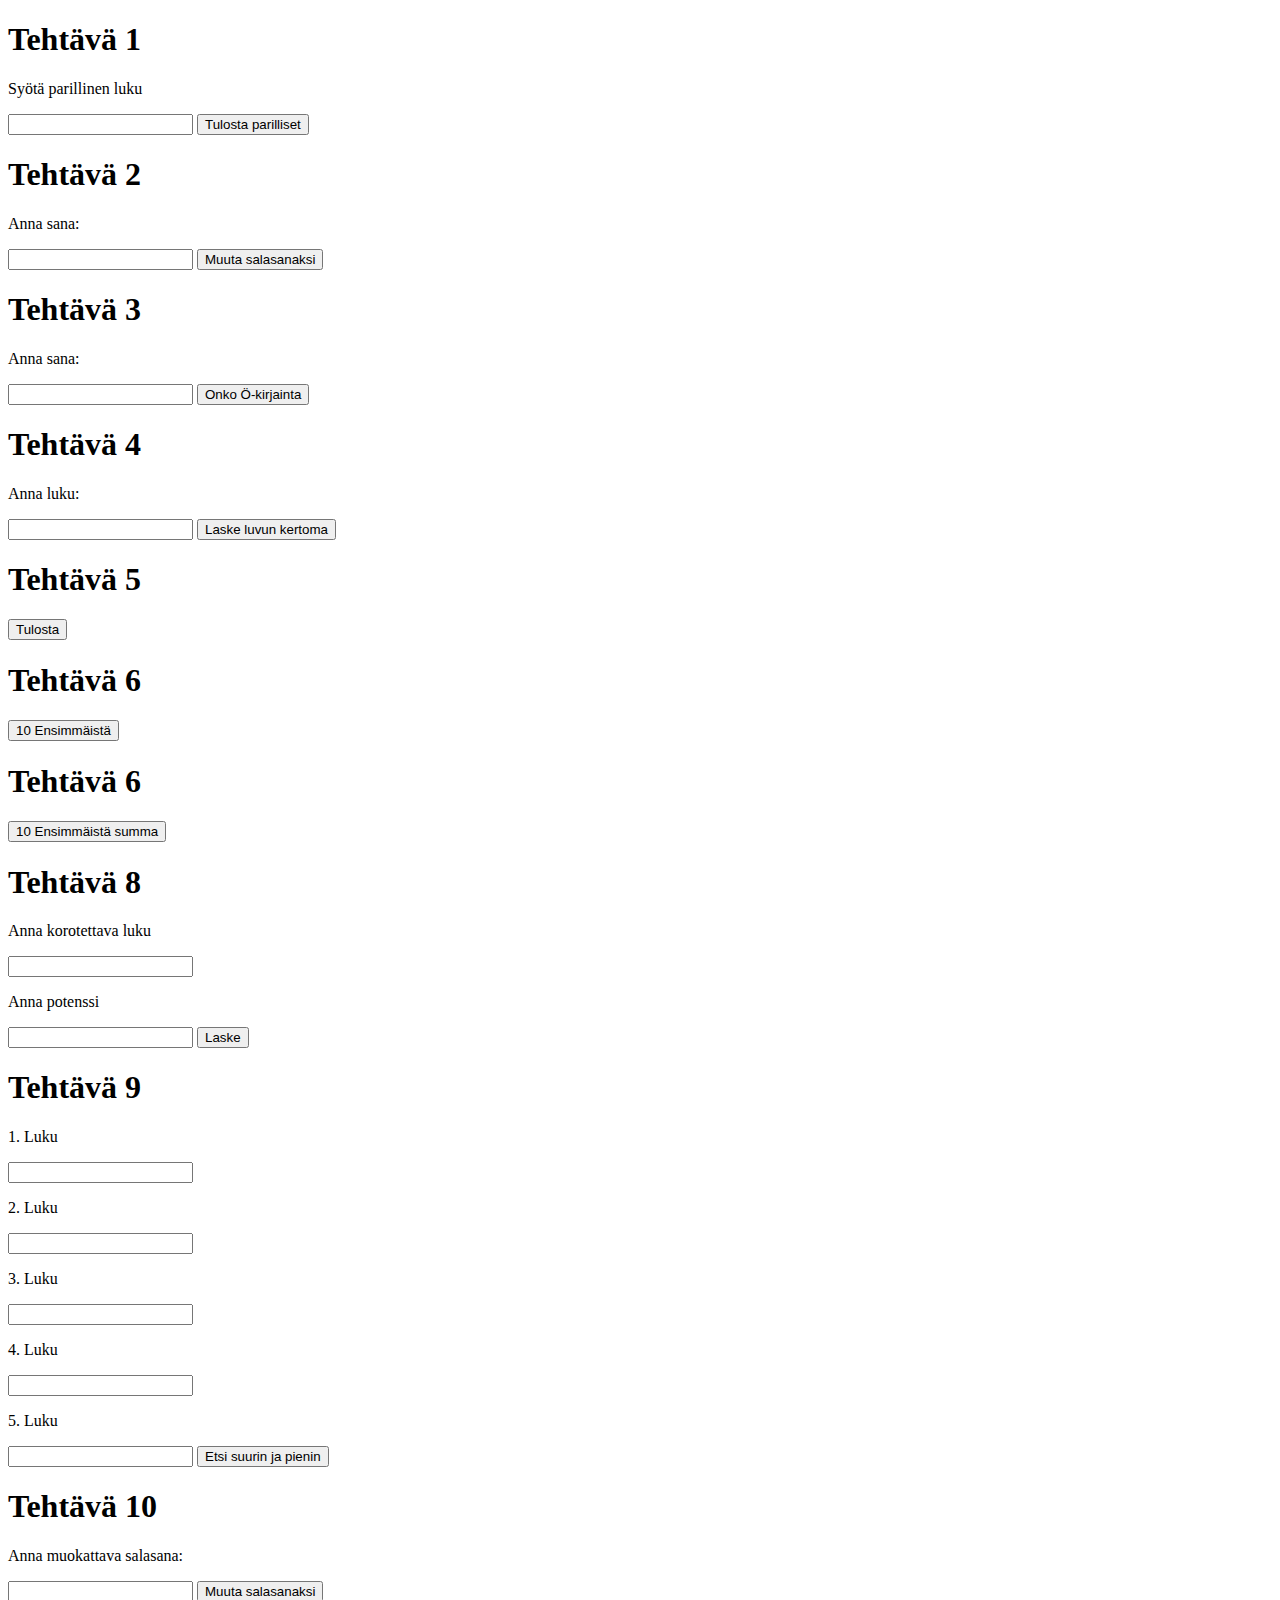
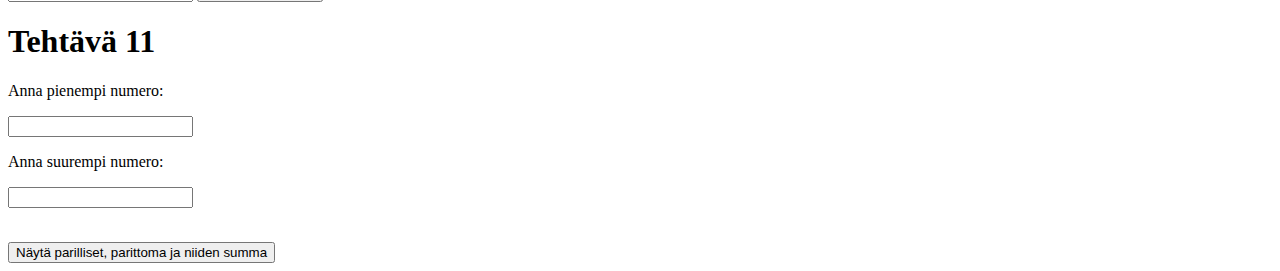
==== viikko2&3 tehtävät/vk3/index.html @ 333b7de7 "lisätty ja muokattu vk3 tehtäviä" ====
<!DOCTYPE html>
<html lang="en">
<head>
    <meta charset="UTF-8">
    <meta http-equiv="X-UA-Compatible">
    <meta name="viewport" content="width=device-width, initial-scale=1.0">
    <title>VIIKKO 3 TEHTÄVÄT</title>
</head>
<body>
    <div class="container">
        <div class="t1">
            <h1>Tehtävä 1</h1>
            <p>Syötä parillinen luku</p>
            <input type="text" name="parillinen" id="eka">
            <button onclick="parilliset()">Tulosta parilliset</button>
            <p id="v1"></p>
        </div>

        <div class="t2">
            <h1>Tehtävä 2</h1>
            <p>Anna sana: </p>
            <input type="text" name="salasana" id="toka">
            <button onclick="muuntaja()">Muuta salasanaksi</button>
            <p id="v2"></p>
        </div>

        <div class="t3">
            <h1>Tehtävä 3</h1>
            <p>Anna sana: </p>
            <input type="text" name="tarkastus" id="kolmas">
            <button onclick="check()">Onko Ö-kirjainta</button>
            <p id="v3"></p>
        </div>

        <div class="t4">
            <h1>Tehtävä 4</h1>
            <p>Anna luku: </p>
            <input type="text" name="kertoma" id="neljas">
            <button onclick="kertoma()">Laske luvun kertoma</button>
            <p id="v4"></p>
        </div>

        <div class="t5">
            <h1>Tehtävä 5</h1>
            <button onclick="hipheijaa()">Tulosta</button>
            <p id="v5"></p>
        </div>

        <div class="t6">
            <h1>Tehtävä 6</h1>
            <button onclick="kymmenen()">10 Ensimmäistä</button>
            <p id="v6"></p>
        </div>

        <div class="t7">
            <h1>Tehtävä 6</h1>
            <button onclick="summa()">10 Ensimmäistä summa</button>
            <p id="v7"></p>
        </div>

        <div class="t8">
            <h1>Tehtävä 8</h1>
            <p>Anna korotettava luku </p>
            <input type="text" name="luku" id="korotettava">
            <p>Anna potenssi</p>
            <input type="text" name="potenssi" id="potenssi">
            <button onclick="potenssi()">Laske</button>
            <p id="v8"></p>
        </div>
        <div class="t9">
            <h1>Tehtävä 9</h1>
            <p>1. Luku</p>
            <input type="text" name="luku1" id="luku1">
            <p>2. Luku</p>
            <input type="text" name="luku2" id="luku2">
            <p>3. Luku</p>
            <input type="text" name="luku3" id="luku3">
            <p>4. Luku</p>
            <input type="text" name="luku4" id="luku4">
            <p>5. Luku</p>
            <input type="text" name="luku5" id="luku5">
            <button onclick="minmax()">Etsi suurin ja pienin</button>
            <p id="v9"></p>
        </div>
        <div class="t10">
            <h1>Tehtävä 10</h1>
            <p>Anna muokattava salasana: </p>
            <input type="text" name="salasana" id="salis">
            <button onclick="saliksia()">Muuta salasanaksi</button>
            <p id="v10"></p>
        </div>
        <div class="t11">
            <h1>Tehtävä 11</h1>
            <p>Anna pienempi numero: </p>
            <input type="text" name="pienempi" id="pieninro">
            <p>Anna suurempi numero: </p>
            <input type="text" name="suurempi" id="isonro"><br><br>
            <p id="evenNro"></p>
            <p id="oddNro"></p>
            <button onclick="laskuja()">Näytä parilliset, parittoma ja niiden summa</button>
        </div>

    </div>
<script type="text/javascript" src="vk3.js"></script>
</body>
</html>
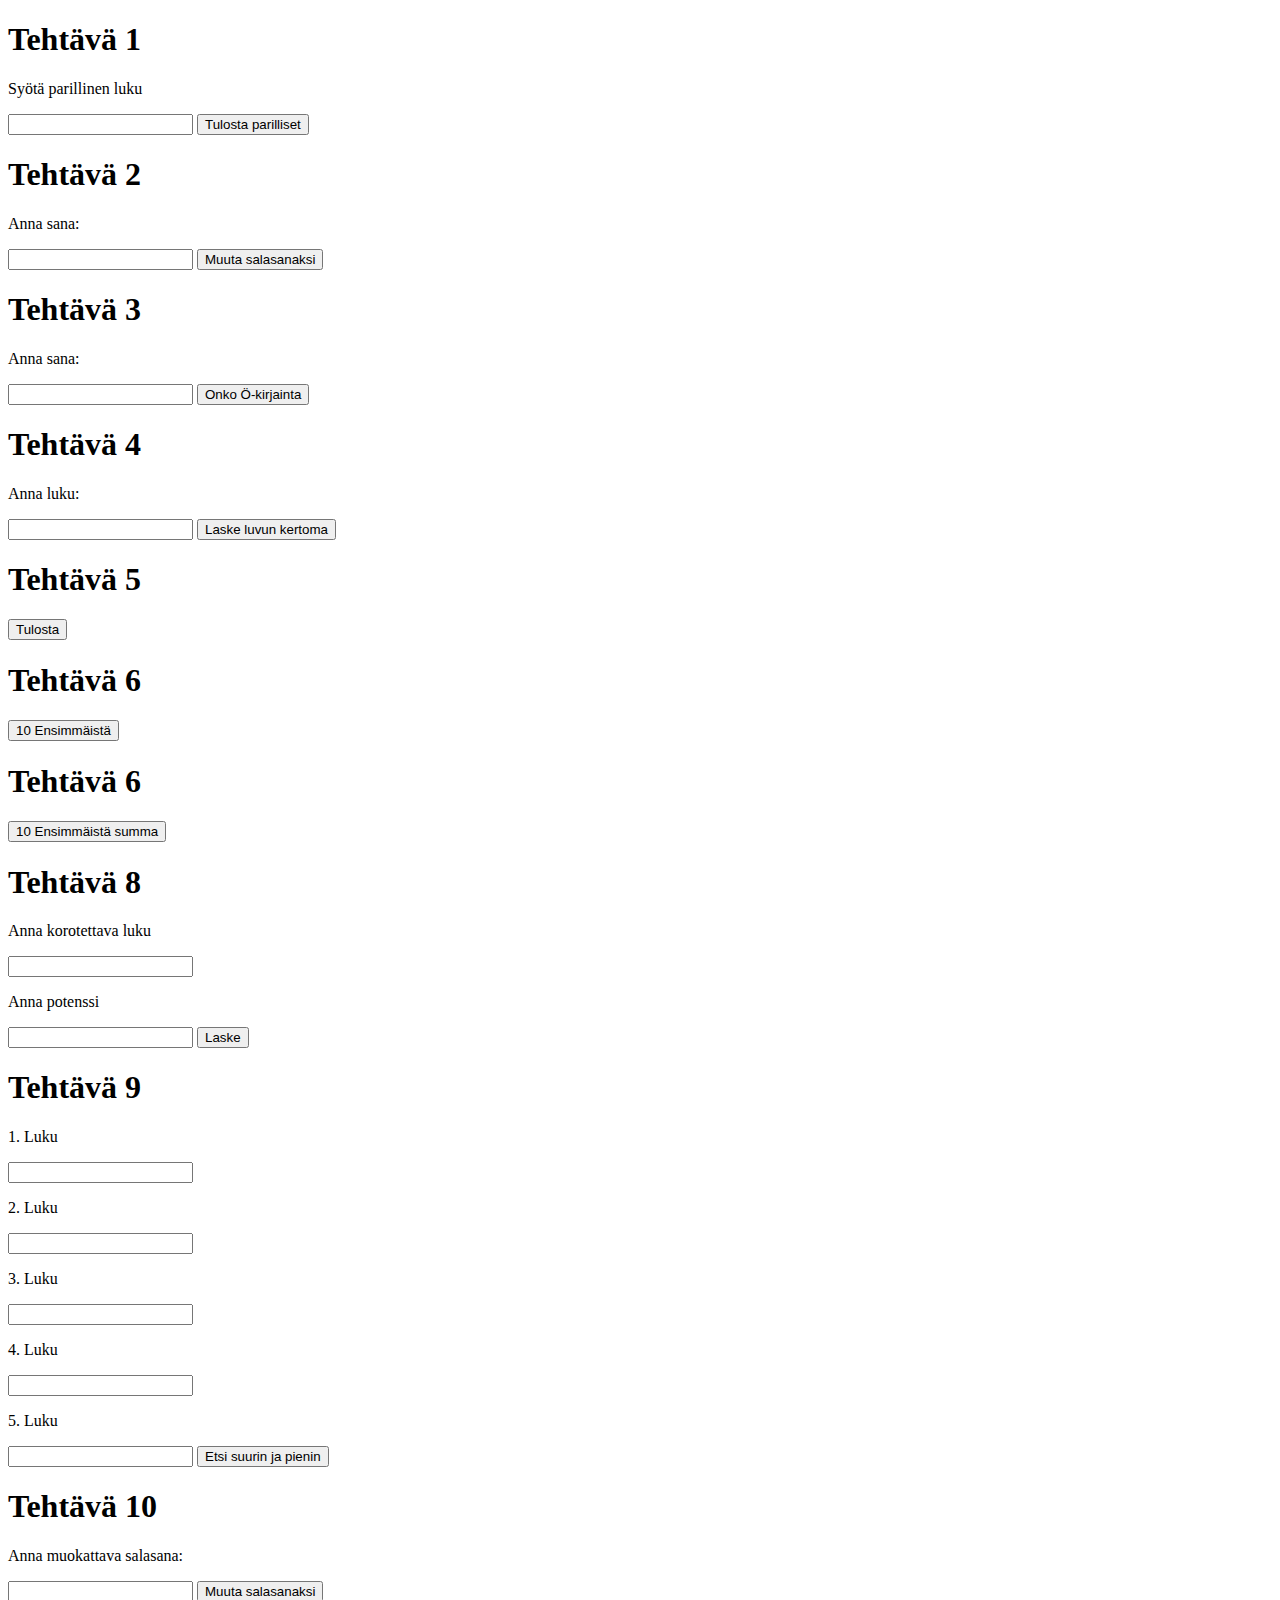
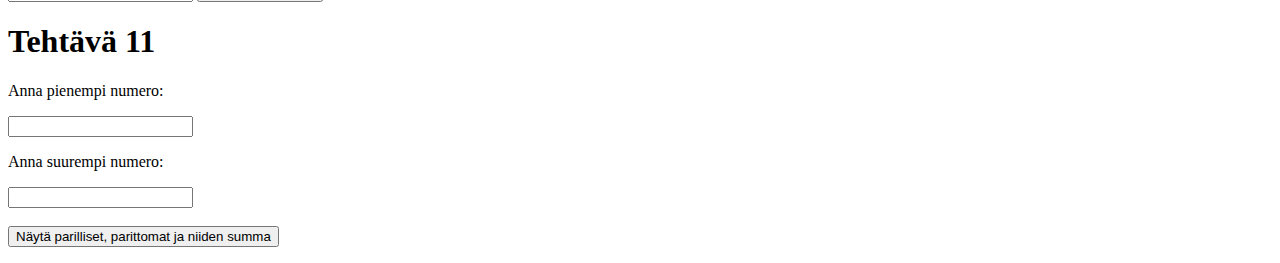
==== commit a72be997: "Palautettu ja korjattu loput tehtävät" ====
--- a/viikko2&3 tehtävät/vk3/index.html
+++ b/viikko2&3 tehtävät/vk3/index.html
@@ -92,12 +92,11 @@
         <div class="t11">
             <h1>Tehtävä 11</h1>
             <p>Anna pienempi numero: </p>
-            <input type="text" name="pienempi" id="pieninro">
+            <input type="text" name="pienempi" id="min">
             <p>Anna suurempi numero: </p>
-            <input type="text" name="suurempi" id="isonro"><br><br>
-            <p id="evenNro"></p>
-            <p id="oddNro"></p>
-            <button onclick="laskuja()">Näytä parilliset, parittoma ja niiden summa</button>
+            <input type="text" name="suurempi" id="max"><br><br>
+            <button onclick="laskut()">Näytä parilliset, parittomat ja niiden summa</button>
+            <p id="v11"></p>
         </div>
 
     </div>
